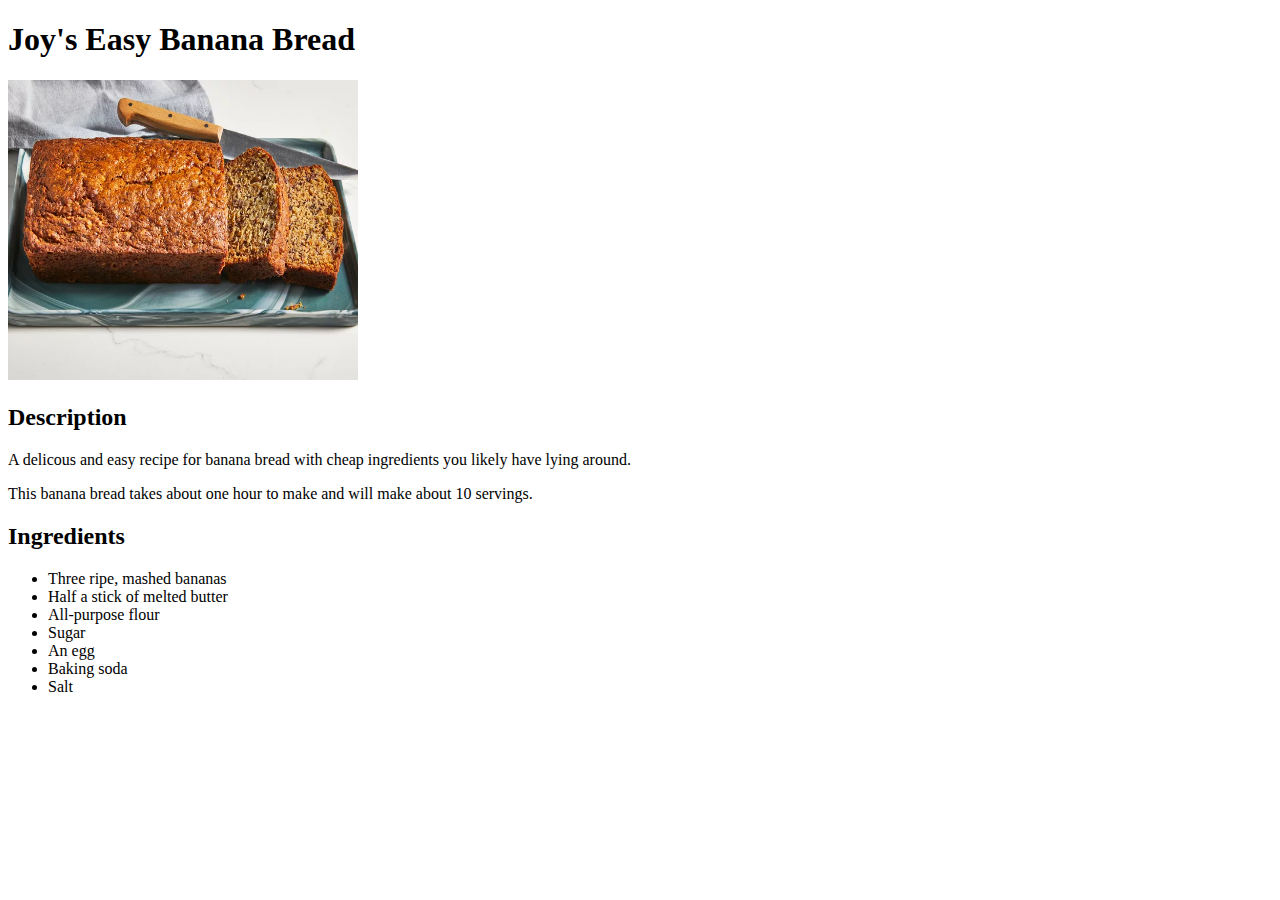
==== recipes/bananabread.html @ 5bebe52f "Add ingredients section in banana bread recipes" ====
<!DOCTYPE html>

<html lang=en>

    <head>
        <meta charset="UTF-8">
        <Title>Joy's Easy Banana Bread</Title>
    </head>

    <body>

        <h1>Joy's Easy Banana Bread</h1>

        <img src="../img/joysbananabread.jpeg" alt="A loaf of banana bread with two slices cut from it." height="300" width="350">

        <h2>Description</h2>

        <p>A delicous and easy recipe for banana bread with cheap ingredients you likely have lying around.</p>
        <p>This banana bread takes about one hour to make and will make about 10 servings.</p>

        <h2>Ingredients</h2>

        <ul>
            <li>Three ripe, mashed bananas</li>
            <li>Half a stick of melted butter</li>
            <li>All-purpose flour</li>
            <li>Sugar</li>
            <li>An egg</li>
            <li>Baking soda</li>
            <li>Salt</li>
        </ul>
    </body>
</html>
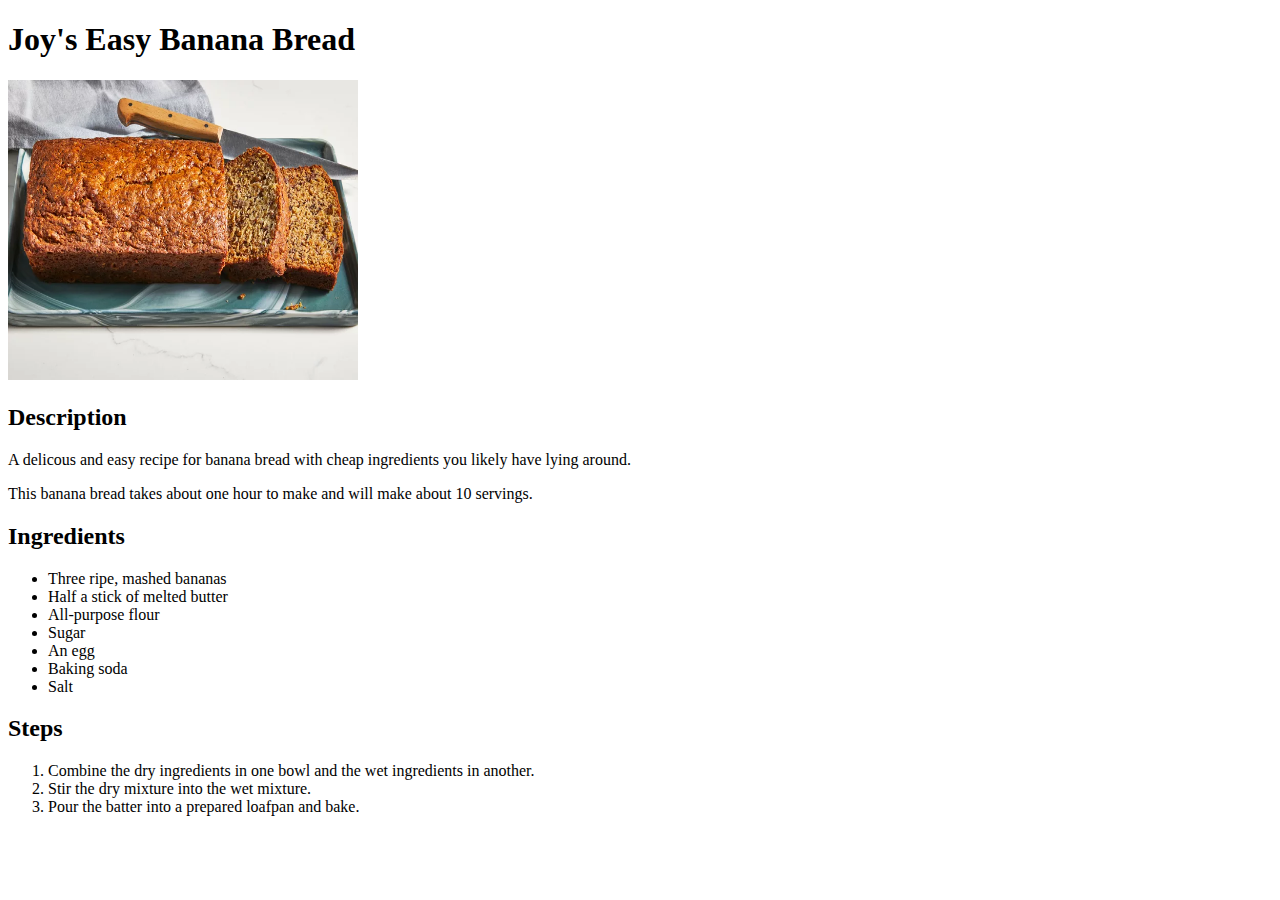
==== commit dac2934f: "Add steps to banana bread recipes" ====
--- a/recipes/bananabread.html
+++ b/recipes/bananabread.html
@@ -29,5 +29,13 @@
             <li>Baking soda</li>
             <li>Salt</li>
         </ul>
+
+        <h2>Steps</h2>
+
+        <ol>
+            <li>Combine the dry ingredients in one bowl and the wet ingredients in another.</li>
+            <li>Stir the dry mixture into the wet mixture.</li>
+            <li>Pour the batter into a prepared loafpan and bake.</li>
+        </ol>
     </body>
 </html>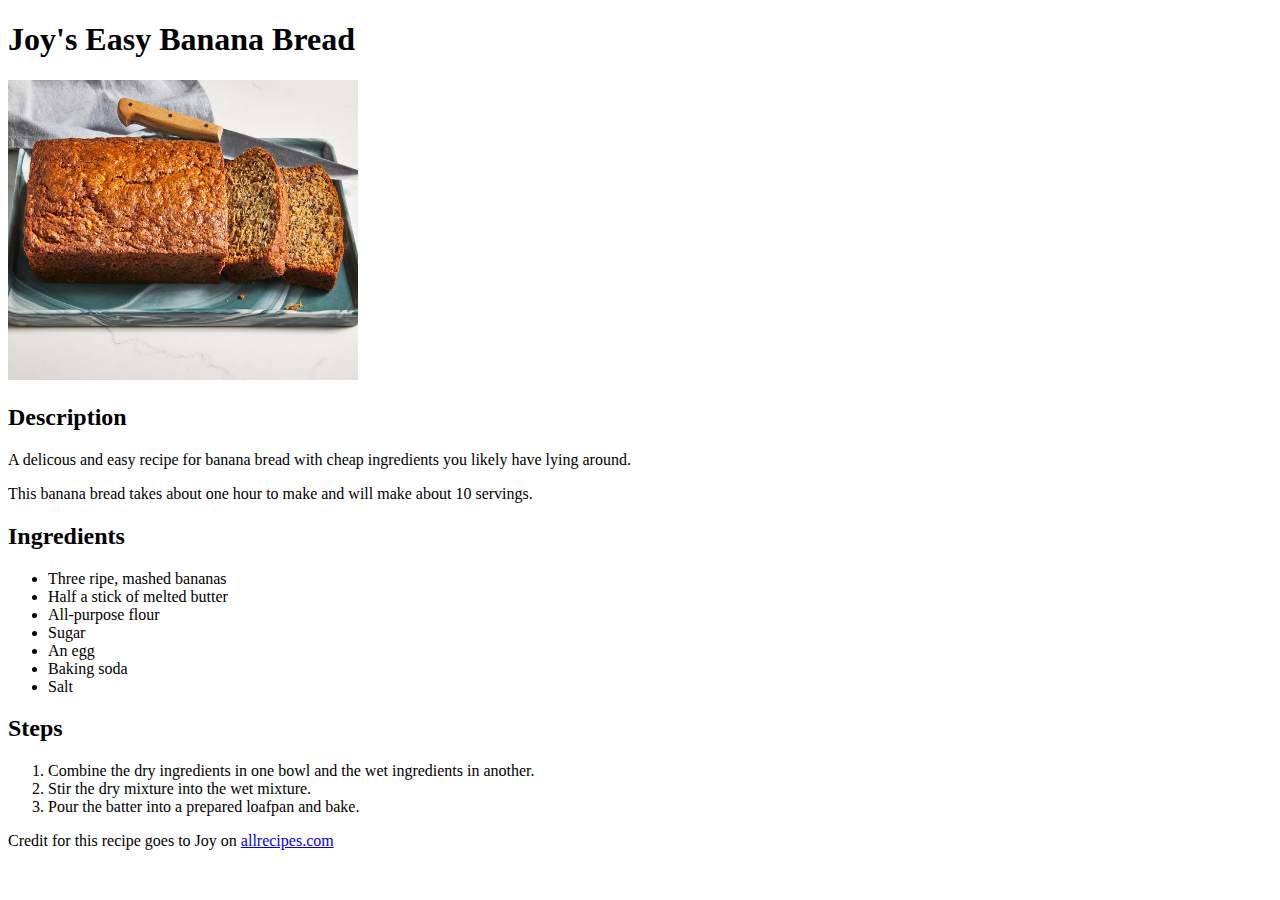
==== commit 3709e70d: "Add credit for recipes" ====
--- a/recipes/bananabread.html
+++ b/recipes/bananabread.html
@@ -37,5 +37,8 @@
             <li>Stir the dry mixture into the wet mixture.</li>
             <li>Pour the batter into a prepared loafpan and bake.</li>
         </ol>
+
+        <p>Credit for this recipe goes to Joy on <a href="https://www.allrecipes.com/recipe/241707/joys-easy-banana-bread/" rel="noopener noreferrer">allrecipes.com</a></p>
+    
     </body>
 </html>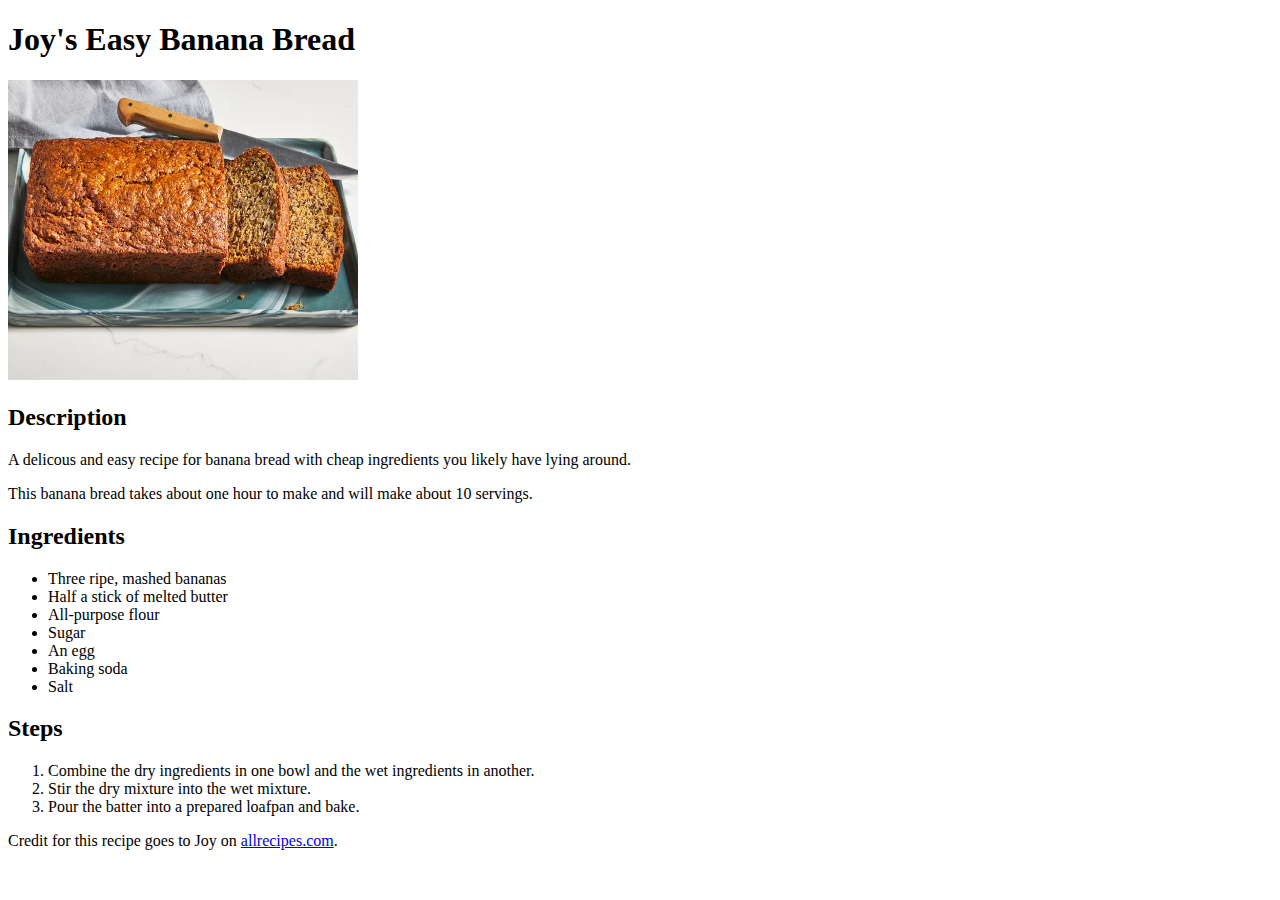
==== commit 51d86c87: "Create donut.html" ====
--- a/recipes/bananabread.html
+++ b/recipes/bananabread.html
@@ -38,7 +38,7 @@
             <li>Pour the batter into a prepared loafpan and bake.</li>
         </ol>
 
-        <p>Credit for this recipe goes to Joy on <a href="https://www.allrecipes.com/recipe/241707/joys-easy-banana-bread/" rel="noopener noreferrer">allrecipes.com</a></p>
+        <p>Credit for this recipe goes to Joy on <a href="https://www.allrecipes.com/recipe/241707/joys-easy-banana-bread/" rel="noopener noreferrer">allrecipes.com</a>.</p>
     
     </body>
 </html>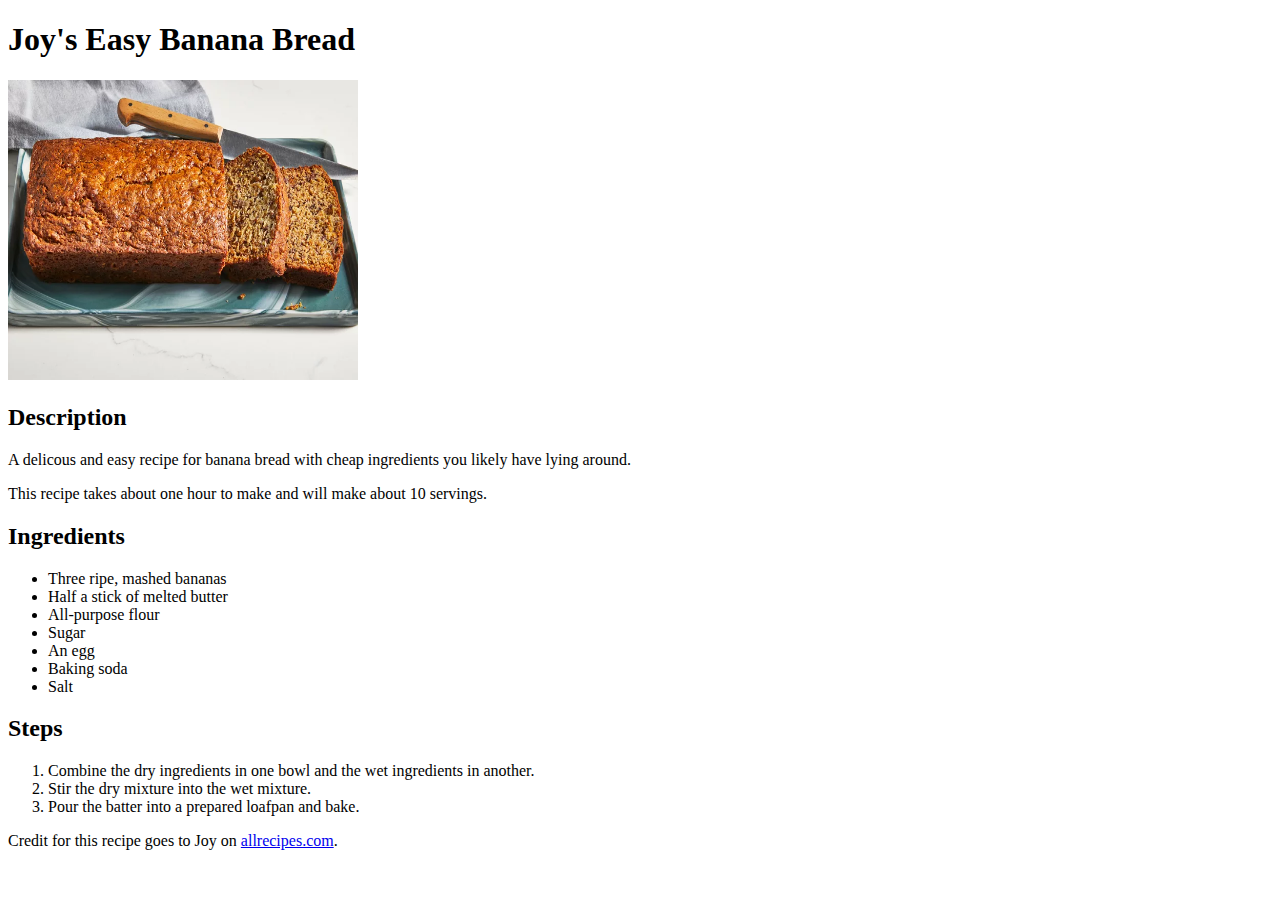
==== commit 7dd4e179: "Change phrasing in paragraphs" ====
--- a/recipes/bananabread.html
+++ b/recipes/bananabread.html
@@ -16,7 +16,7 @@
         <h2>Description</h2>
 
         <p>A delicous and easy recipe for banana bread with cheap ingredients you likely have lying around.</p>
-        <p>This banana bread takes about one hour to make and will make about 10 servings.</p>
+        <p>This recipe takes about one hour to make and will make about 10 servings.</p>
 
         <h2>Ingredients</h2>
 
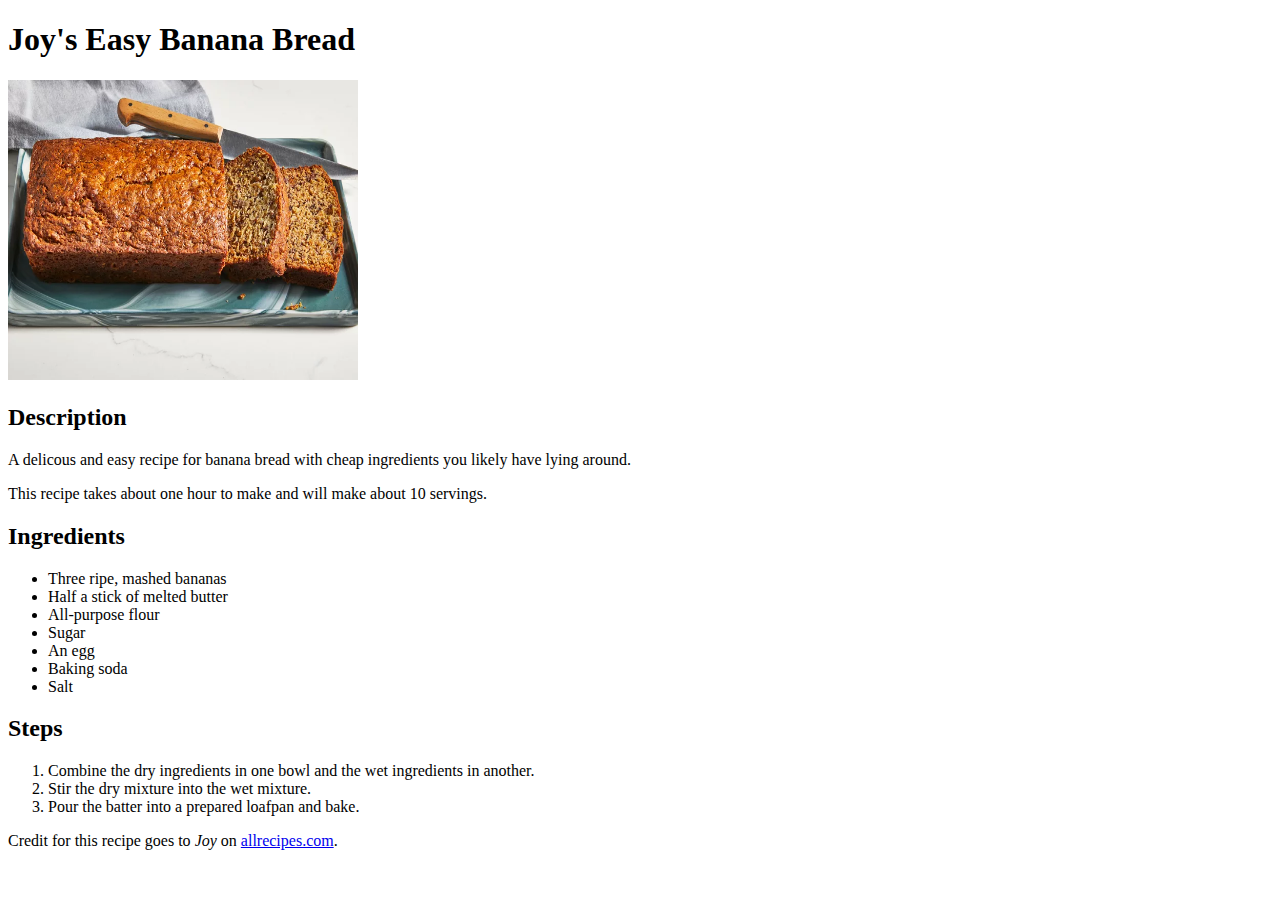
==== commit 38445c38: "Italicize recipe's author in credit" ====
--- a/recipes/bananabread.html
+++ b/recipes/bananabread.html
@@ -38,7 +38,7 @@
             <li>Pour the batter into a prepared loafpan and bake.</li>
         </ol>
 
-        <p>Credit for this recipe goes to Joy on <a href="https://www.allrecipes.com/recipe/241707/joys-easy-banana-bread/" rel="noopener noreferrer">allrecipes.com</a>.</p>
+        <p>Credit for this recipe goes to <em>Joy</em> on <a href="https://www.allrecipes.com/recipe/241707/joys-easy-banana-bread/" rel="noopener noreferrer">allrecipes.com</a>.</p>
     
     </body>
 </html>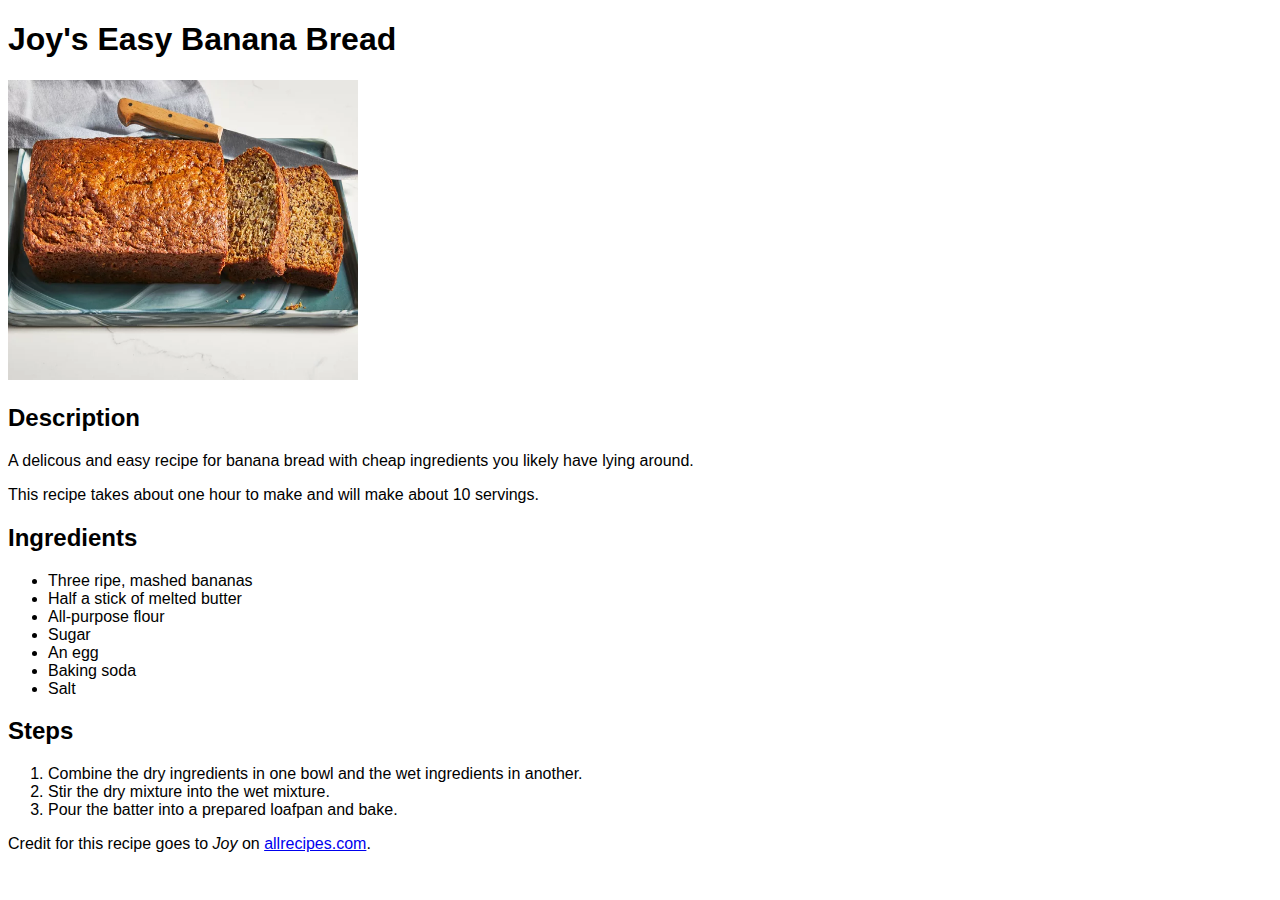
==== commit 8d2436c4: "Add style file to directory" ====
--- a/recipes/bananabread.html
+++ b/recipes/bananabread.html
@@ -5,6 +5,7 @@
     <head>
         <meta charset="UTF-8">
         <Title>Joy's Easy Banana Bread</Title>
+        <link href="../style.css" rel="stylesheet">
     </head>
 
     <body>
--- a/style.css
+++ b/style.css
@@ -0,0 +1,3 @@
+* {
+    font-family: Arial, Helvetica, sans-serif;
+}